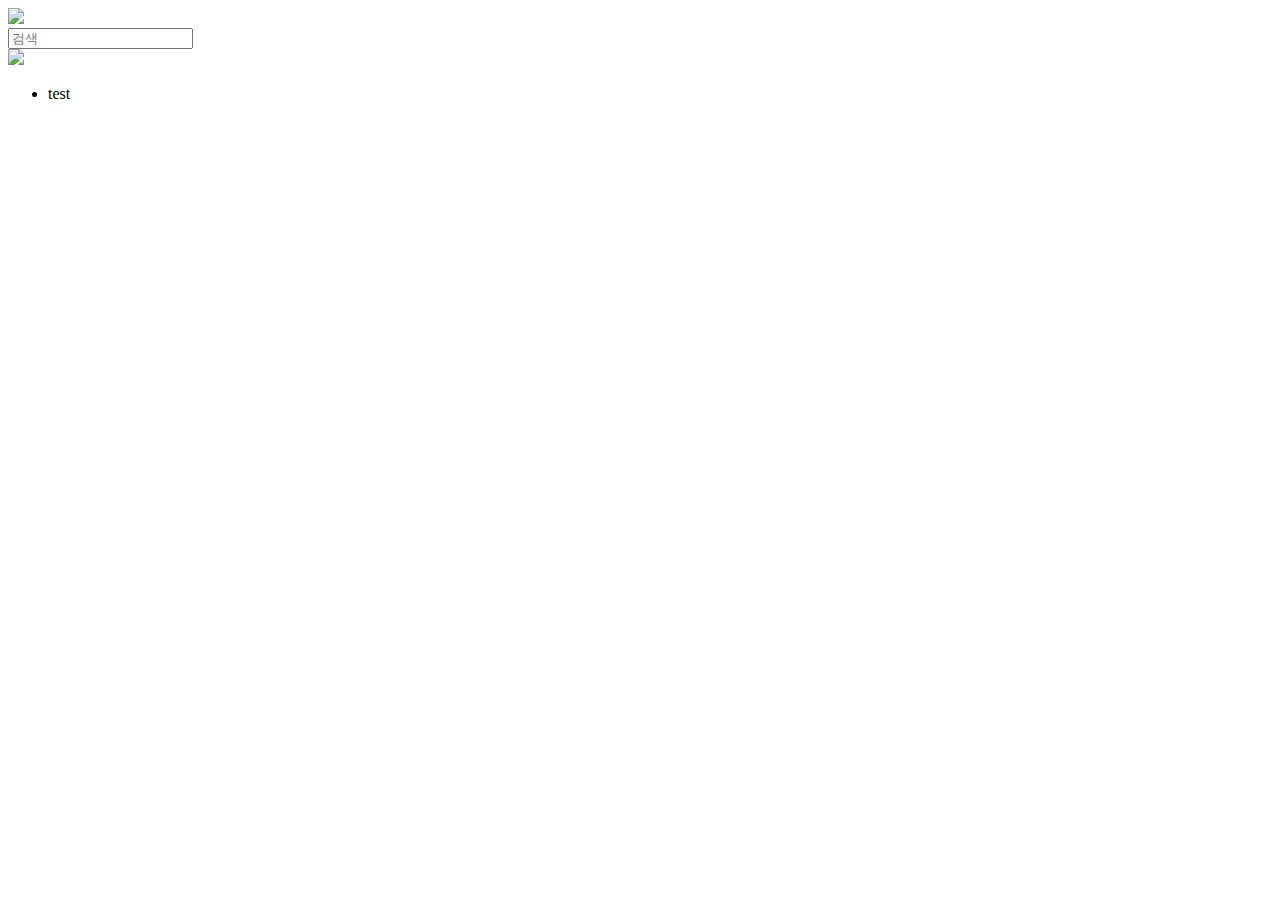
==== instagram_html_junil/index.html @ ea45b854 "nav, account 디자인 작업중" ====
<!DOCTYPE html>
<html lang="ko">

<head>
    <meta charset="UTF-8">
    <meta http-equiv="X-UA-Compatible" content="IE=edge">
    <meta name="viewport" content="width=device-width, initial-scale=1.0">
    <title>Instagram</title>
    <link rel="stylesheet" href="/css/style.css">
    <link rel="stylesheet" href="/css/nav.css">
    <link rel="stylesheet" href="/css/index.css">
    <script src="https://kit.fontawesome.com/c3df4d7d1c.js" crossorigin="anonymous"></script>
</head>

<body>
    <section>
        <nav class="nav-bar">
            <div class="nav-main">
                <div class="nav-logo">
                    <a href="#">
                        <img src="/images/instagram_logo.PNG">
                    </a>
                </div>
                <div class="nav-search">
                    <div class="nav-search-border">
                        <i class="fas fa-search"></i>
                        <input type="text" class="nav-search-ip" placeholder="검색">
                    </div>
                </div>
                <div class="nav-items">
                    <div class="nav-item">
                        <i class="fas fa-home" id="nav-home-icon"></i>
                    </div>
                    <div class="nav-item">
                        <i class="far fa-plus-square" id="nav-plus-icon"></i>
                    </div>
                    <div class="nav-item">
                        <div class="nav-items-profile">
                            <img src="/images/signin_title.PNG">
                        </div>
                    </div>
                </div>
            </div>
        </nav>
        <main>
            <div>
                <ul>
                    <li>test</li>
                </ul>
                <article>

                </article>
            </div>
        </main>
    </section>
</body>

</html>
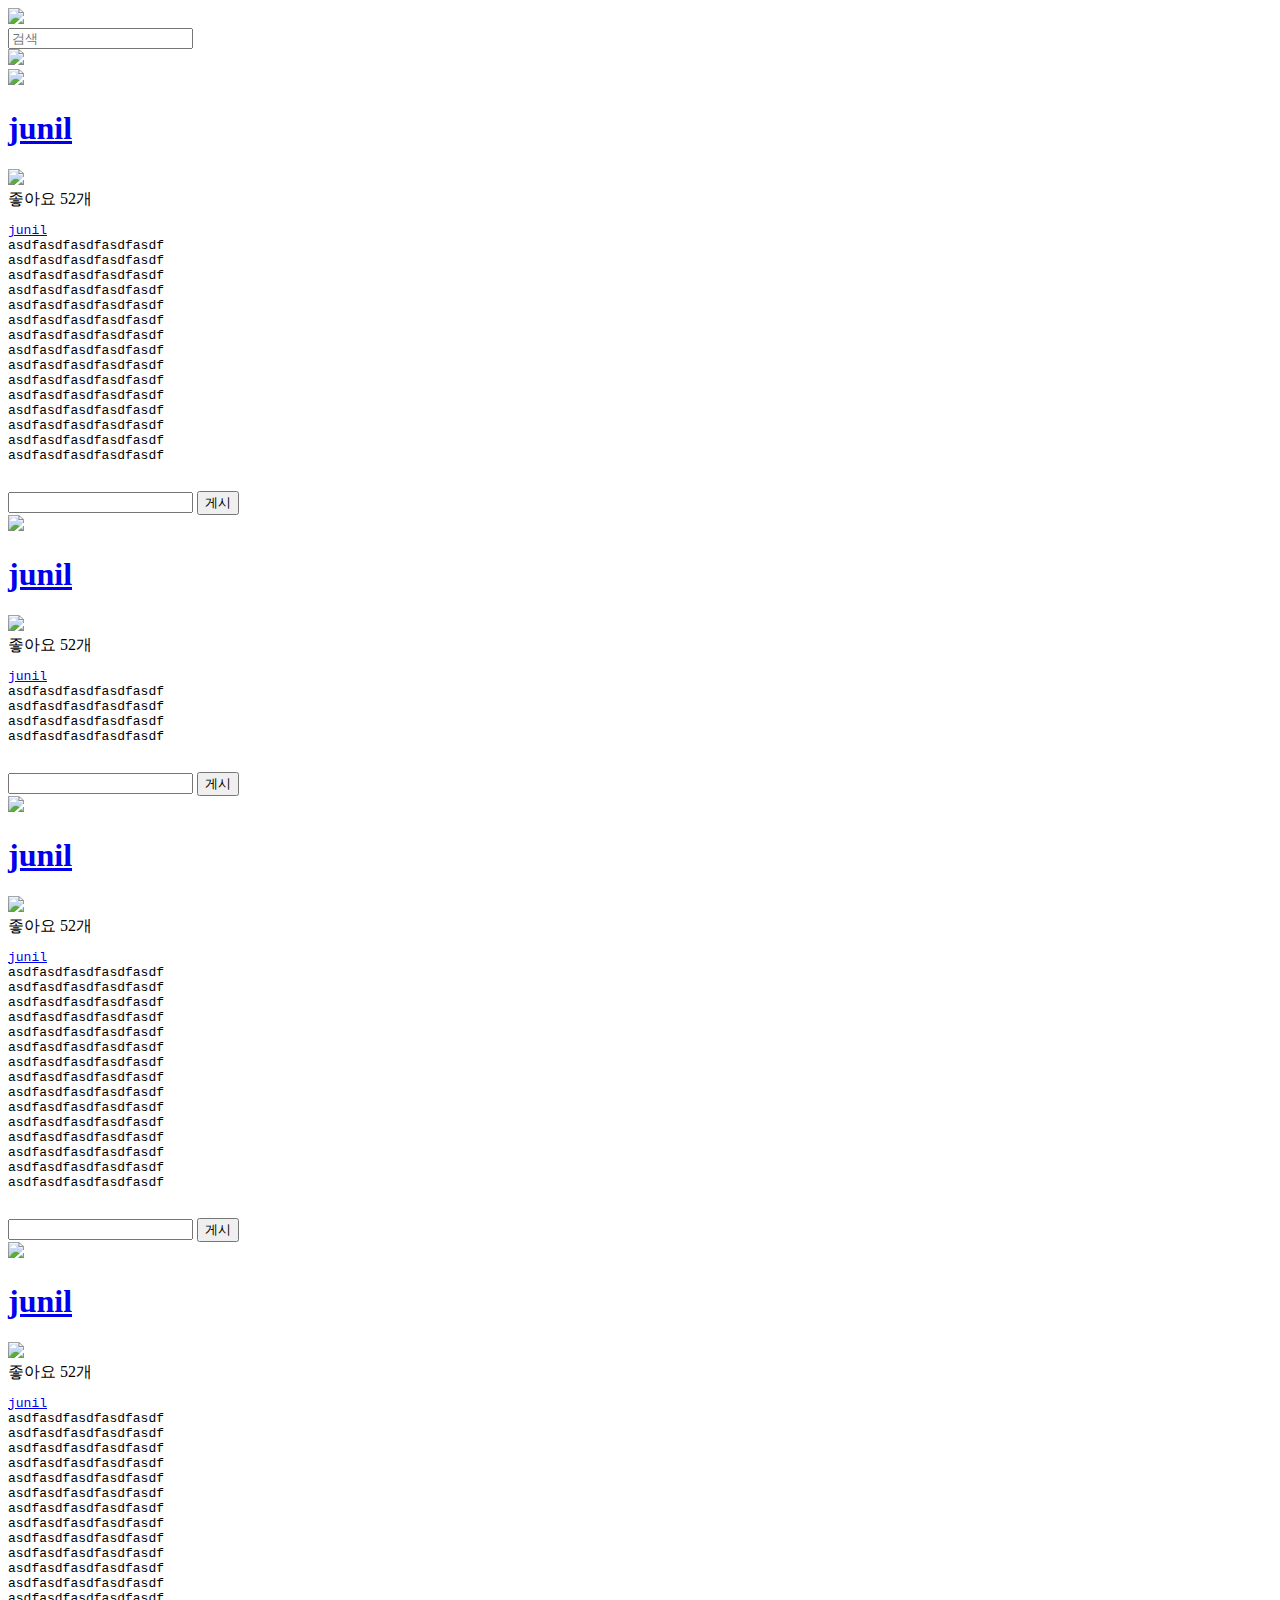
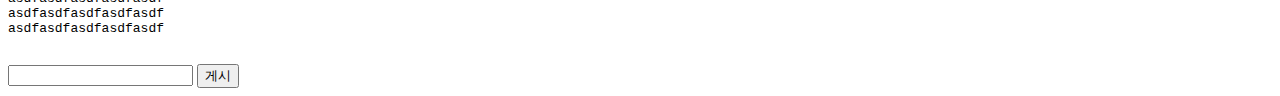
==== commit 72c8eb82: "index 디자인" ====
--- a/instagram_html_junil/index.html
+++ b/instagram_html_junil/index.html
@@ -43,13 +43,201 @@
             </div>
         </nav>
         <main>
-            <div>
-                <ul>
-                    <li>test</li>
-                </ul>
-                <article>
-
-                </article>
+            <div class="container">
+                <div class="board-group">
+                    <div class="board-item">
+                        <div class="board-profile">
+                            <div class="profile-img-border">
+                                <img src="/images/signin_title.PNG">
+                            </div>
+                            <div class="username-lb">
+                                <a href="#">
+                                    <h1>junil</h1>
+                                </a>
+                            </div>
+                        </div>
+                        <div class="board-img">
+                            <img src="/images/signin_title.PNG">
+                        </div>
+                        <div class="board-btns">
+                            <i class="far fa-heart"></i>
+                            <i class="far fa-comment"></i>
+                            <i class="far fa-paper-plane"></i>
+                        </div>
+                        <div class="board-like-count">
+                            좋아요 <span>52개</span>
+                        </div>
+                        <div class="board-contents">
+                            <div class="board-content">
+                                <pre><a href="#"><div class="username-lb">junil</div></a>asdfasdfasdfasdfasdf
+asdfasdfasdfasdfasdf
+asdfasdfasdfasdfasdf
+asdfasdfasdfasdfasdf
+asdfasdfasdfasdfasdf
+asdfasdfasdfasdfasdf
+asdfasdfasdfasdfasdf
+asdfasdfasdfasdfasdf
+asdfasdfasdfasdfasdf
+asdfasdfasdfasdfasdf
+asdfasdfasdfasdfasdf
+asdfasdfasdfasdfasdf
+asdfasdfasdfasdfasdf
+asdfasdfasdfasdfasdf
+asdfasdfasdfasdfasdf
+                            </pre>
+                            </div>
+                            <div class="board-comment">
+                                
+                            </div>
+                        </div>
+                        <div class="board-comment-input">
+                            <input type="text">
+                            <button type="button">게시</button>
+                        </div>
+                    </div>
+                    <div class="board-item">
+                        <div class="board-profile">
+                            <div class="profile-img-border">
+                                <img src="/images/signin_title.PNG">
+                            </div>
+                            <div class="username-lb">
+                                <a href="#">
+                                    <h1>junil</h1>
+                                </a>
+                            </div>
+                        </div>
+                        <div class="board-img">
+                            <img src="/images/signin_title.PNG">
+                        </div>
+                        <div class="board-btns">
+                            <i class="far fa-heart"></i>
+                            <i class="far fa-comment"></i>
+                            <i class="far fa-paper-plane"></i>
+                        </div>
+                        <div class="board-like-count">
+                            좋아요 <span>52개</span>
+                        </div>
+                        <div class="board-contents">
+                            <div class="board-content">
+                                <pre><a href="#"><div class="username-lb">junil</div></a>asdfasdfasdfasdfasdf
+asdfasdfasdfasdfasdf
+asdfasdfasdfasdfasdf
+asdfasdfasdfasdfasdf
+                            </pre>
+                            </div>
+                            <div class="board-comment">
+                                
+                            </div>
+                        </div>
+                        <div class="board-comment-input">
+                            <input type="text">
+                            <button type="button">게시</button>
+                        </div>
+                    </div>
+                    <div class="board-item">
+                        <div class="board-profile">
+                            <div class="profile-img-border">
+                                <img src="/images/signin_title.PNG">
+                            </div>
+                            <div class="username-lb">
+                                <a href="#">
+                                    <h1>junil</h1>
+                                </a>
+                            </div>
+                        </div>
+                        <div class="board-img">
+                            <img src="/images/signin_title.PNG">
+                        </div>
+                        <div class="board-btns">
+                            <i class="far fa-heart"></i>
+                            <i class="far fa-comment"></i>
+                            <i class="far fa-paper-plane"></i>
+                        </div>
+                        <div class="board-like-count">
+                            좋아요 <span>52개</span>
+                        </div>
+                        <div class="board-contents">
+                            <div class="board-content">
+                                <pre><a href="#"><div class="username-lb">junil</div></a>asdfasdfasdfasdfasdf
+asdfasdfasdfasdfasdf
+asdfasdfasdfasdfasdf
+asdfasdfasdfasdfasdf
+asdfasdfasdfasdfasdf
+asdfasdfasdfasdfasdf
+asdfasdfasdfasdfasdf
+asdfasdfasdfasdfasdf
+asdfasdfasdfasdfasdf
+asdfasdfasdfasdfasdf
+asdfasdfasdfasdfasdf
+asdfasdfasdfasdfasdf
+asdfasdfasdfasdfasdf
+asdfasdfasdfasdfasdf
+asdfasdfasdfasdfasdf
+                            </pre>
+                            </div>
+                            <div class="board-comment">
+                                
+                            </div>
+                        </div>
+                        <div class="board-comment-input">
+                            <input type="text">
+                            <button type="button">게시</button>
+                        </div>
+                    </div>
+                    <div class="board-item">
+                        <div class="board-profile">
+                            <div class="profile-img-border">
+                                <img src="/images/signin_title.PNG">
+                            </div>
+                            <div class="username-lb">
+                                <a href="#">
+                                    <h1>junil</h1>
+                                </a>
+                            </div>
+                        </div>
+                        <div class="board-img">
+                            <img src="/images/signin_title.PNG">
+                        </div>
+                        <div class="board-btns">
+                            <i class="far fa-heart"></i>
+                            <i class="far fa-comment"></i>
+                            <i class="far fa-paper-plane"></i>
+                        </div>
+                        <div class="board-like-count">
+                            좋아요 <span>52개</span>
+                        </div>
+                        <div class="board-contents">
+                            <div class="board-content">
+                                <pre><a href="#"><div class="username-lb">junil</div></a>asdfasdfasdfasdfasdf
+asdfasdfasdfasdfasdf
+asdfasdfasdfasdfasdf
+asdfasdfasdfasdfasdf
+asdfasdfasdfasdfasdf
+asdfasdfasdfasdfasdf
+asdfasdfasdfasdfasdf
+asdfasdfasdfasdfasdf
+asdfasdfasdfasdfasdf
+asdfasdfasdfasdfasdf
+asdfasdfasdfasdfasdf
+asdfasdfasdfasdfasdf
+asdfasdfasdfasdfasdf
+asdfasdfasdfasdfasdf
+asdfasdfasdfasdfasdf
+                            </pre>
+                            </div>
+                            <div class="board-comment">
+                                
+                            </div>
+                        </div>
+                        <div class="board-comment-input">
+                            <input type="text">
+                            <button type="button">게시</button>
+                        </div>
+                    </div>
+                </div>
+                <div>
+
+                </div>
             </div>
         </main>
     </section>
